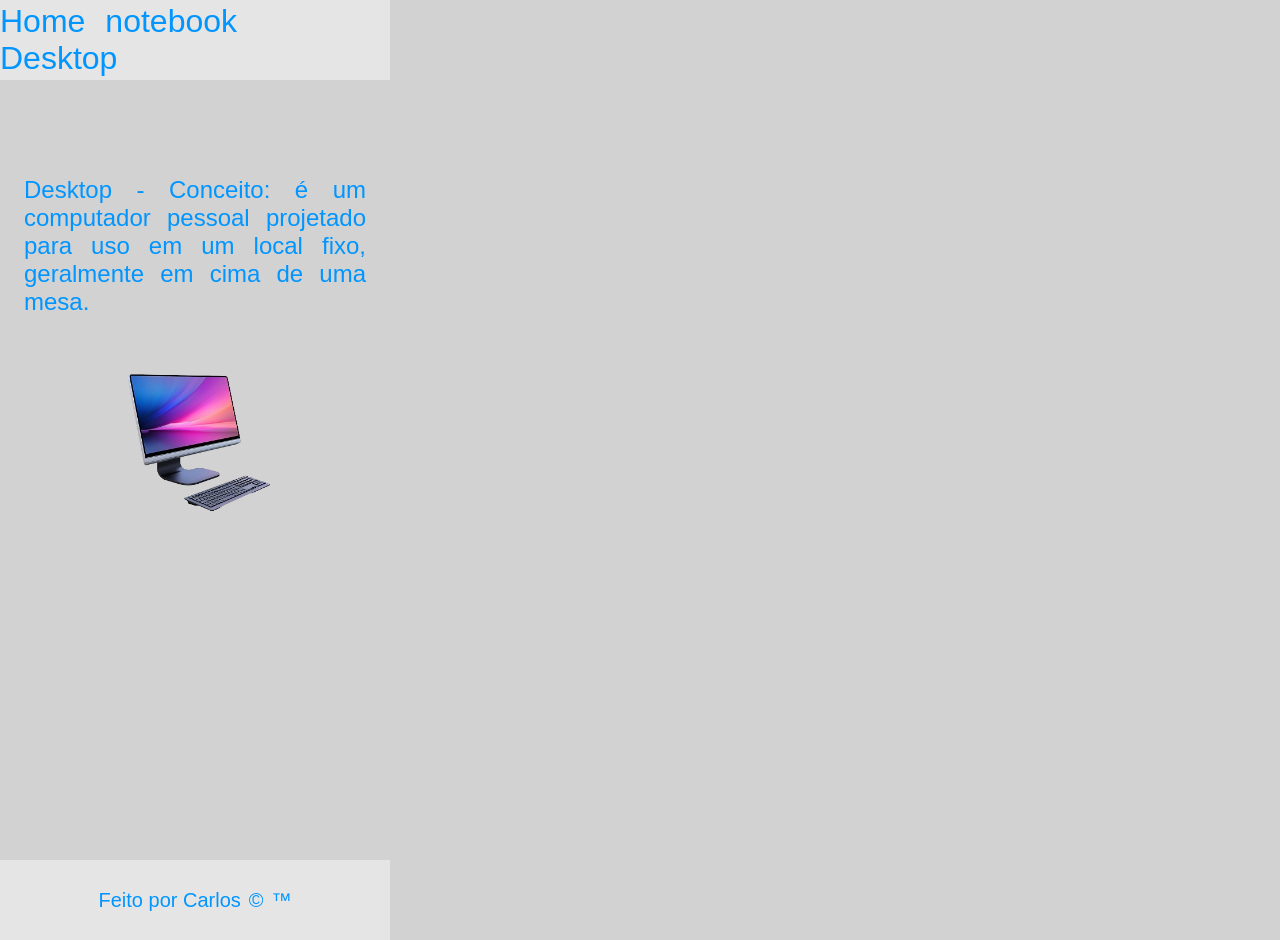
==== pagina_02_figma/desktop.html @ a58aec53 "aplicativo 2b primeira versão" ====
<!DOCTYPE html>
<html lang="pt-BR">
<head>
    <meta charset="UTF-8">
    <meta name="viewport" content="width=device-width, initial-scale=1.0">
    <link rel="stylesheet" href="./style.css">
    <title>Figma</title>
</head>
<body>
    <header>
        <nav>
            <a href="./index.html">Home</a>&emsp;
            <a href="./notebook.html">notebook</a>&emsp;
            <a href="./desktop.html">Desktop</a>&emsp;
        </nav>
       
    </header>
    <main>
        <p>Desktop - Conceito: é um computador pessoal projetado para uso em um local fixo, geralmente em cima de uma mesa.</p>
        <div class="notebook">
            <img src="./img/desktop_bg.png" alt="">
        </div>        
    </main>
    <footer>
        <p>Feito por Carlos</p>
        <p>&copy;</p>
        <p>&trade;</p>
    </footer>
</body>
</html>
---- pagina_02_figma/style.css ----
*{
    margin: 0;
    padding: 0;
}

body{
    background-color: #D2D2D2;
    width: 390px;
    height: 844px;
}

header{
    width: 390px;
    height: 80px;
    background-color: #E5E5E5;
    display: flex;
    flex-direction: row;
    justify-content: center;
    align-items: center;
    gap: 8px;
}

header nav a{
    text-align: center;
    color: #0095ff;
    font-size: 32px;
    font-family: 'Franklin Gothic Medium', 'Arial Narrow', Arial, sans-serif;
    text-decoration: none;
}

a:hover{
    background-color: #4b4b4b;
    color: #00299b;
    border-radius: 8px;
}

header p{
    text-align: center;
    color: #0095ff;
    font-size: 32px;
    font-family: Tahoma, sans-serif;
}
main{
    width: 390px;
    height: 684px;
    background-color: #D2D2D2;
}

main p{
    margin-top: 96px;
    margin-left: 24px;
    margin-right: 24px;
    text-align: justify;
    background-color: #D2D2D2;
    color: #0095ff;
    font-size: 24px;
    font-family: Tahoma, sans-serif;
}

main .wire{
    margin-top: 32px;
    height: 453px;
    display: flex;
    flex-direction: row;
    justify-content: center;
    align-items: center;
}

main .notebook{
    margin-top: 32px;
    height: 180px;
    display: flex;
    flex-direction: row;
    justify-content: center;
    align-items: center;
}

main .wire img{
    width: 180px;
    height: 393px;
}

main .notebook img{
    width: 180px;
    height: 180px;
}


footer{
    width: 390px;
    height: 80px;
    background-color: #E5E5E5;
    display: flex;
    flex-direction: row;
    justify-content: center;
    align-items: center;
    gap: 8px;
}

footer p{
    text-align: center;
    color: #0095ff;
    font-family: Tahoma, sans-serif;
    font-size: 20px;
}
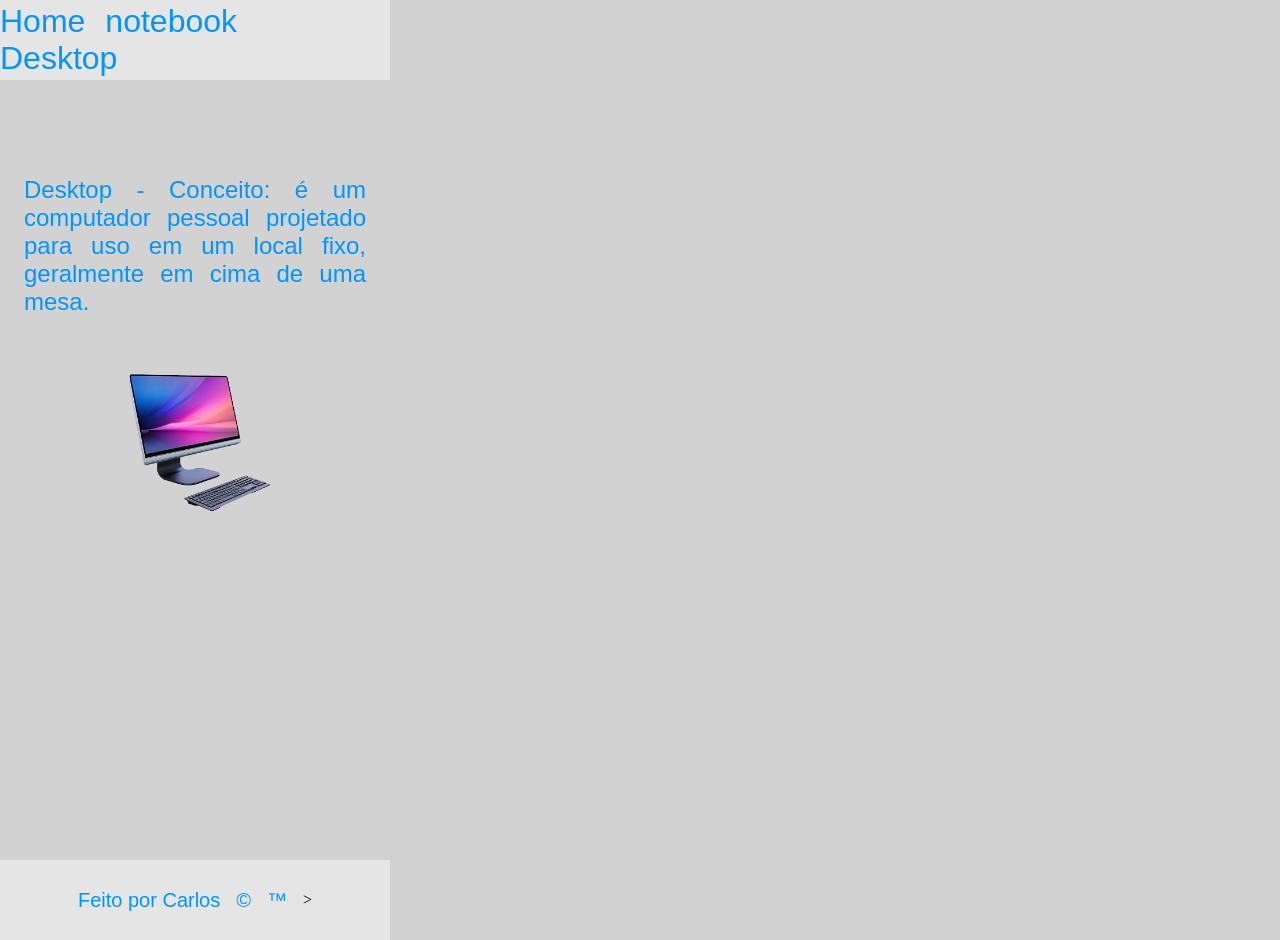
==== commit f557ec09: "aplicativo celular" ====
--- a/pagina_02_figma/desktop.html
+++ b/pagina_02_figma/desktop.html
@@ -25,6 +25,10 @@
         <p>Feito por Carlos</p>
         <p>&copy;</p>
         <p>&trade;</p>
+        <div class="rd-sociais">
+        >
+
+        </div>
     </footer>
 </body>
 </html>
--- a/pagina_02_figma/style.css
+++ b/pagina_02_figma/style.css
@@ -94,7 +94,7 @@
     flex-direction: row;
     justify-content: center;
     align-items: center;
-    gap: 8px;
+    gap: 16px;
 }
 
 footer p{
@@ -102,4 +102,10 @@
     color: #0095ff;
     font-family: Tahoma, sans-serif;
     font-size: 20px;
+}
+
+.rd-sociais img{
+       width: 48px;
+       height: 48px;
+       margin-right: 16px;
 }
